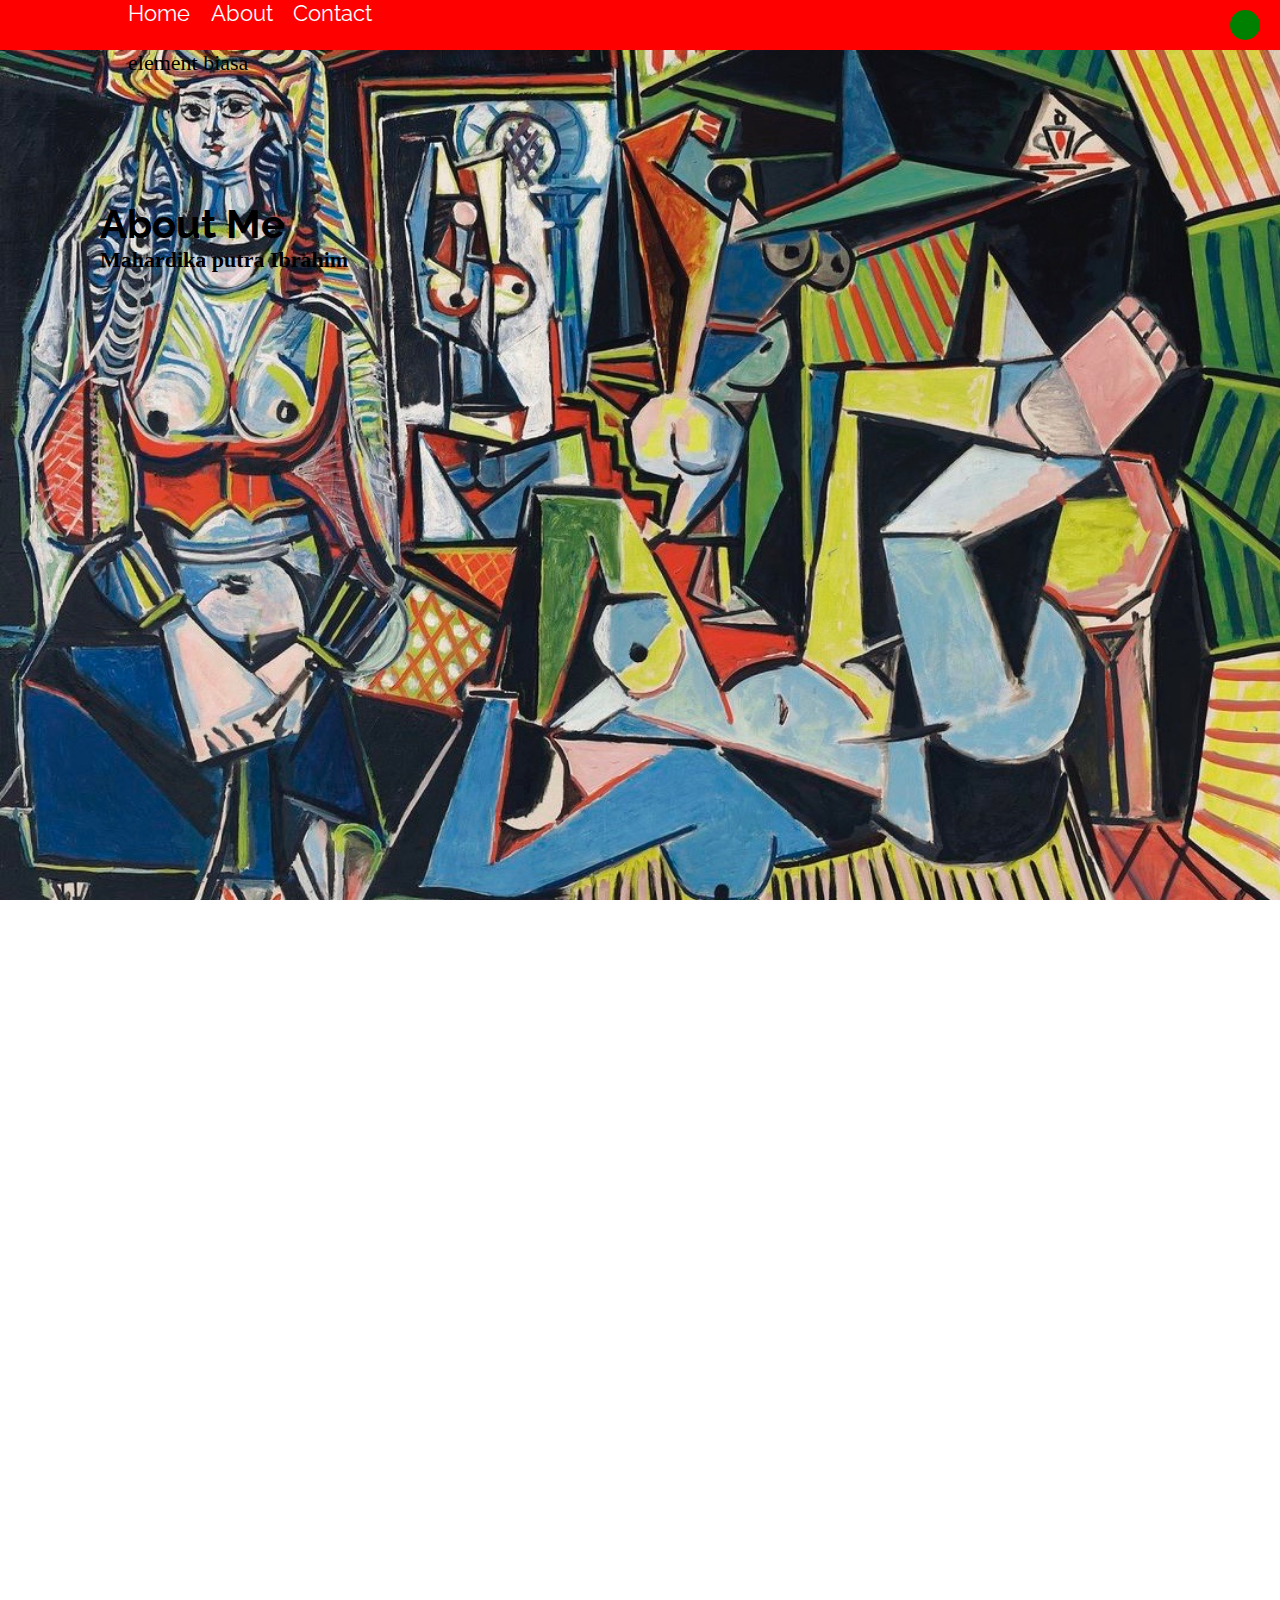
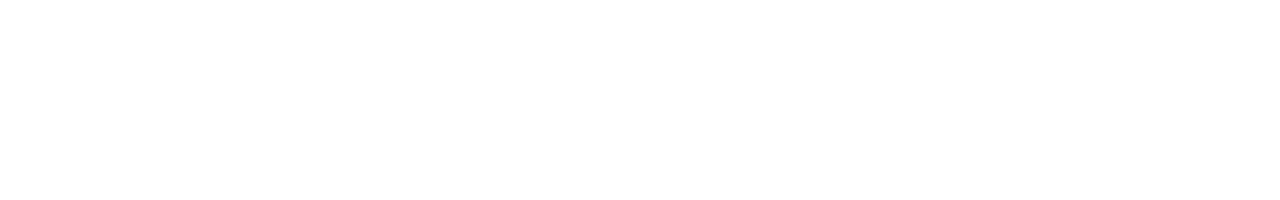
==== index.html @ 062ac873 "Add files via upload" ====
<!doctype html>
<html>
  <head>
    <meta name="viewport" content="width=device-width" />
    <link rel="stylesheet" type="text/css" href="css/global.css" />
  </head>
  <body>
    <nav>
      <main>
        <a href="index.html" class="menu">Home</a>
        <a href="about.html" class="menu">About</a>
        <a href="contact.html" class="menu">Contact</a>
        <div class="selalukananatas"></div>
      </main>
    </nav>
    <section class="full">
      <main>
        element biasa
        <div class="melayang">
          <h1>About Me</h1>
          <h3>Mahardika putra Ibrahim</h3>
        </div>
      </main>
    </section>
    <section></section>
  </body>
</html>
---- css/global.css ----
@import url('https://fonts.googleapis.com/css?family=Raleway:400,700&display=swap');

* {
  margin: 0;
  padding: 0;
  font-size: 22px;
}

nav {
  position: fixed;
  top: 0;
  left: 0;
  width: 100vw;
  height: 50px;
  background-color: red;
  z-index: 10;
}

main {
  width: 1024px;
  padding-top: 50px;
  margin-left: auto;
  margin-right: auto;
}

nav main {
  padding-top: 0px;
}

nav main a {
  text-decoration: none;
  color: white;
  font-family: 'Raleway', sans-serif;
  padding-top: 10px;
  padding-right: 15px;
}

nav main a:hover {
  text-decoration: underline;
  color: yellow;
}

nav .selalukananatas {
  width: 30px;
  height: 30px;
  position: absolute;
  top: 10px;
  right: 20px;
  background-color: green;
  border-radius: 15px;
}

section {
  width: 100%;
  height: 100vh;
  position: relative;
}

section.full {
  background-image: url('../image/bg.jpg');
  background-size: cover;
  background-position: top left;
  background-repeat: no-repeat;
}

section .left {
  position: relative;
  width: 40%;
  height: 100%;
  float: left;
}

section .right {
  position: relative;
  width: 60%;
  height: 100%;
  float: left;
}

section .melayang {
  position: absolute;
  top: 200px;
  left: 100px;
  width: 40%;
  height: 200px;
  /*background-color: pink;*/
}
/**/

h1 {
  font-size: 40px;
  font-family: 'Raleway', sans-serif;
}

@media (max-width: 1024px) {
  main {
    width: 100vw;
  }
  
  section .left, section .right {
    width: 100%;
    height: 50vh;
  }
  
  section .melayang {
    top: 80%;
    left: 10%;
    width: 90%;
  }
}
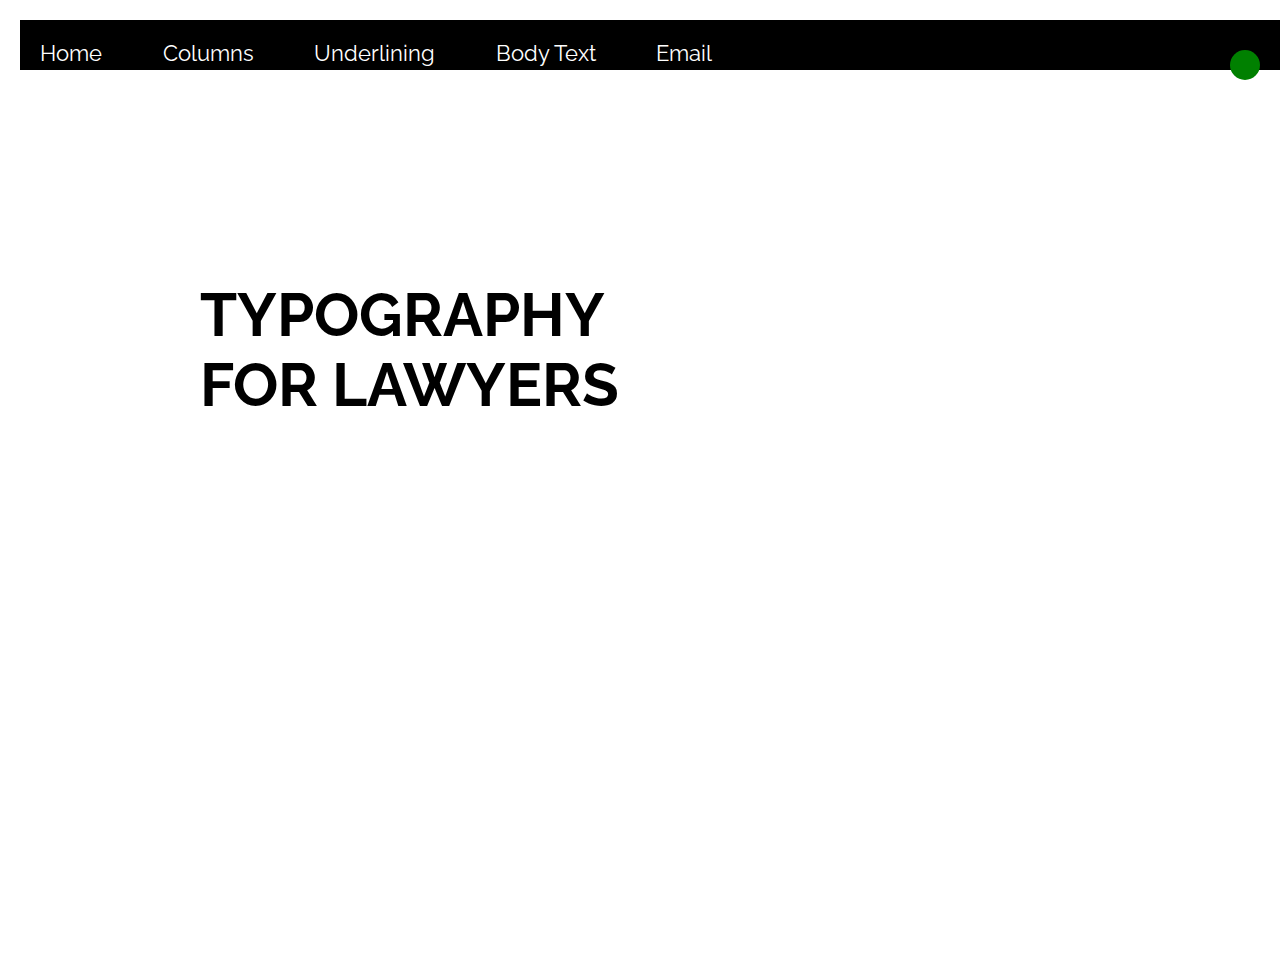
==== commit 39772095: "Add files via upload" ====
--- a/index.html
+++ b/index.html
@@ -8,20 +8,21 @@
     <nav>
       <main>
         <a href="index.html" class="menu">Home</a>
-        <a href="about.html" class="menu">About</a>
-        <a href="contact.html" class="menu">Contact</a>
+        <a href="columns.html" class="menu">Columns</a>
+        <a href="underlining.html" class="menu">Underlining</a>
+        <a href="bodytext.html" class="menu">Body Text</a>
+        <a href="email.html" class="menu">Email</a>
         <div class="selalukananatas"></div>
       </main>
     </nav>
     <section class="full">
       <main>
-        element biasa
+
         <div class="melayang">
-          <h1>About Me</h1>
-          <h3>Mahardika putra Ibrahim</h3>
+          <h1>TYPOGRAPHY FOR LAWYERS</h1>
+           <div class="container"></div>
         </div>
       </main>
     </section>
-    <section></section>
   </body>
 </html>--- a/css/global.css
+++ b/css/global.css
@@ -1,10 +1,12 @@
 @import url('https://fonts.googleapis.com/css?family=Raleway:400,700&display=swap');
 
 * {
-  margin: 0;
+  margin: 20px;
   padding: 0;
   font-size: 22px;
 }
+
+
 
 nav {
   position: fixed;
@@ -12,12 +14,12 @@
   left: 0;
   width: 100vw;
   height: 50px;
-  background-color: red;
+  background-color: black;
   z-index: 10;
 }
 
 main {
-  width: 1024px;
+  width: 1300px;
   padding-top: 50px;
   margin-left: auto;
   margin-right: auto;
@@ -57,9 +59,9 @@
 }
 
 section.full {
-  background-image: url('../image/bg.jpg');
-  background-size: cover;
-  background-position: top left;
+  background-color: white;
+  background-size: contain ;
+  background-position: center;
   background-repeat: no-repeat;
 }
 
@@ -87,9 +89,121 @@
 }
 /**/
 
+
+.paragraf {
+  width: 30%;
+  height: 200%;
+  margin-top:60px;
+  float: left;
+}
+
+.paragraf1 {
+  margin-top:60px;
+  width: 70%;
+  height: 100%;
+  float: left;
+}
+
+.paragraf1-2 {
+  padding-top:40px;
+  width:90%;
+  margin-left: 80%;
+}
+
+.paragraf1-3 {
+  padding-top:40px;
+  width: 80%;
+  margin-left: 50%;
+  float: left;
+}
+
+.paragraf1-4 {
+  margin-top:10px;
+  padding-top:50px;
+  width:80%;
+  margin-left: 50%;
+}
+
+.paragraf1-5 {
+  padding-top:40px;
+  width:90%;
+  margin-left: 40%;
+}
+
+.paragraf2 {
+  width: 30%;
+  height: 100%;
+  margin-top:40px;
+  float: left;
+}
+
+.paragraf21 {
+  width: 60%;
+  height: 100%;
+  margin-top:40px;
+  float: left;
+}
+
+.paragraf3 {
+  width: 100%;
+  margin-top:60px;
+  float: left;
+}
+.bodytextisi {
+  width: 100%;
+  margin-left: auto;
+  margin-right: auto;
+}
+
+.bodytextisi1 {
+  width: 100%;
+  margin-right: auto;
+  margin-left: auto;
+}
+
 h1 {
-  font-size: 40px;
-  font-family: 'Raleway', sans-serif;
+  font-size: 60px;
+  font-family: 'Raleway', sans-serif;
+  color: black;
+}
+
+h2 {
+  font-size: 30px;
+  font-family: 'Raleway', sans-serif;
+  olor: black;
+  margin bottom: 35px;
+  padding:20px;
+}
+
+h3 {
+  font-size: 30px;
+  font-family: 'Raleway', sans-serif;
+  olor: black;
+  text-decoration : underline;
+  margin-bottom: 35px;
+}
+
+h4 {
+  font-size: 30px;
+  font-family: 'Raleway', sans-serif;
+  color: black;
+}
+
+h5 {
+  font-size: 30px;
+  font-family:'helvetica', sans-serif;
+  color: black;
+   margin bottom: 35px;
+}
+
+h6{
+  
+  font-size: 30px;
+  font-family: 'Raleway', sans-serif;
+  color: black;
+   margin bottom: 35px;
+  
+  
 }
 
 @media (max-width: 1024px) {
@@ -103,8 +217,45 @@
   }
   
   section .melayang {
-    top: 80%;
+    top:30%;
+    left: 0%;
+    width: 90%;
+    
+  }
+    
+  section .aa {
+  position: relative;
+  width: 100%;
+  height: 50%;
+
+  }
+  
+  .paragraf{
+     top: 80%;
     left: 10%;
-    width: 90%;
-  }
-}+    width: 20%
+  
+  }
+  
+  .paragraf1 {
+    margin-left:28px;
+  }
+  
+  h1 {
+    font-size:40px;
+  }
+    
+  .melayang {
+    height:50vh;
+  }
+  section .full {
+    height: 100vh;
+  }
+    }
+    
+  }
+}
+  
+
+}
+
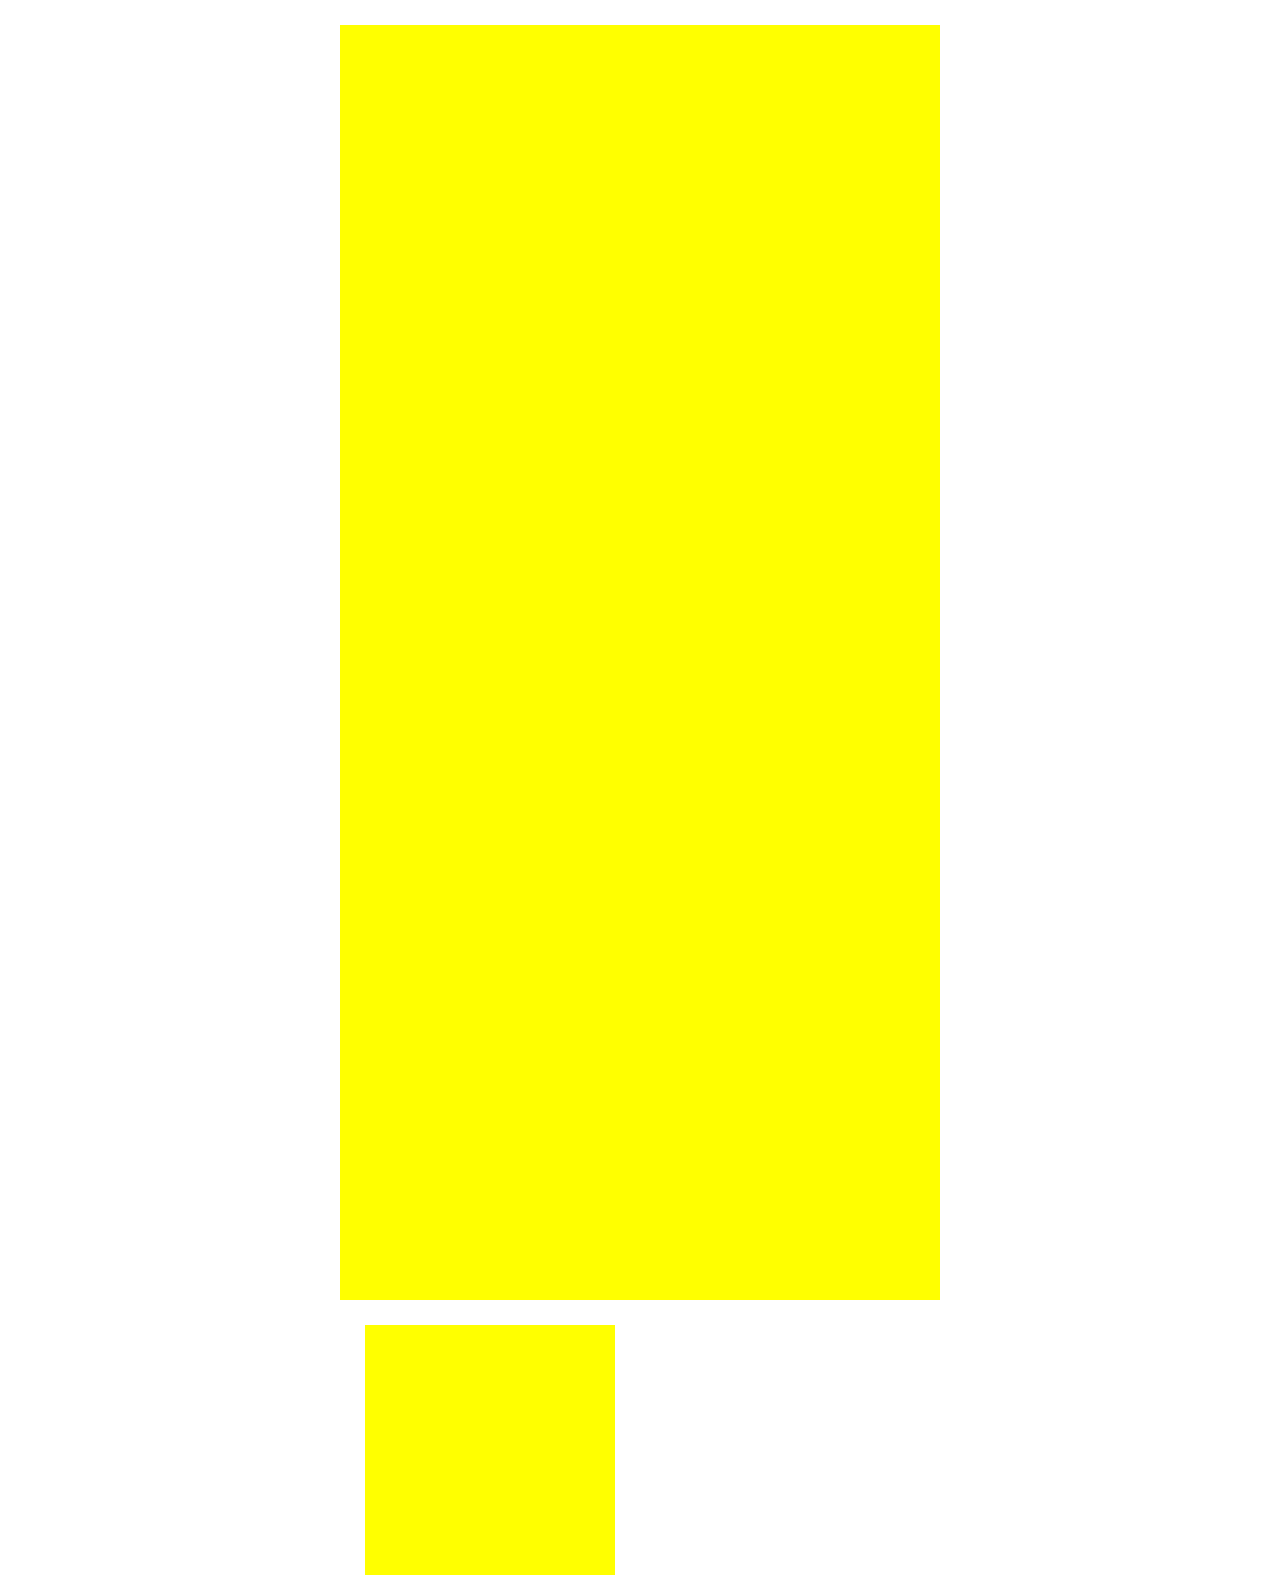
==== commit de990a18: "Add files via upload" ====
--- a/index.html
+++ b/index.html
@@ -1,28 +1,53 @@
-<!doctype html>
+<!DOCTYPE html>
 <html>
-  <head>
-    <meta name="viewport" content="width=device-width" />
-    <link rel="stylesheet" type="text/css" href="css/global.css" />
-  </head>
-  <body>
-    <nav>
-      <main>
-        <a href="index.html" class="menu">Home</a>
-        <a href="columns.html" class="menu">Columns</a>
-        <a href="underlining.html" class="menu">Underlining</a>
-        <a href="bodytext.html" class="menu">Body Text</a>
-        <a href="email.html" class="menu">Email</a>
-        <div class="selalukananatas"></div>
-      </main>
-    </nav>
-    <section class="full">
-      <main>
+    <head>
+        <title>halo ini title</title>
+        <style>
+            *{
+                padding: 0px;
+                margin: 0px;
+            }
+            h1, h2, h3, h4{
+                position: relative;
+                float: left;
+                color: red;
+                width: 300px;
+                height: 50px;
+                background-color: yellow;
+                padding: 10px;
+                margin: 10px;
+                box-sizing: content-box;
+                display: block;
+            }
+            .kotakluar {
+                position: relative;
+                width: 600px;
+                height: 1000px;
+                background-color: yellow;
+                display: block;
+                margin-left: auto;
+                margin-right: auto;
+            }
+           
+            .kotakdalam{
+                position: relative;
+                width: 250px;
+                height: 250px;
+                margin: 25px;
+                background-color: yellow;
+                display: block;
+            }
+        </style>
+    </head>
+    <body>
+        <div class="kotakluar">
+        <div class="kotakdalam">
+            <div class="joni"></div>
+            <div class="joni"></div>
+        </div>
+        <div class="kotakluar"></div>
+        <div class="kotakdalam"><?
+        <div class="lain"></div>
 
-        <div class="melayang">
-          <h1>TYPOGRAPHY FOR LAWYERS</h1>
-           <div class="container"></div>
-        </div>
-      </main>
-    </section>
-  </body>
+    </body>
 </html>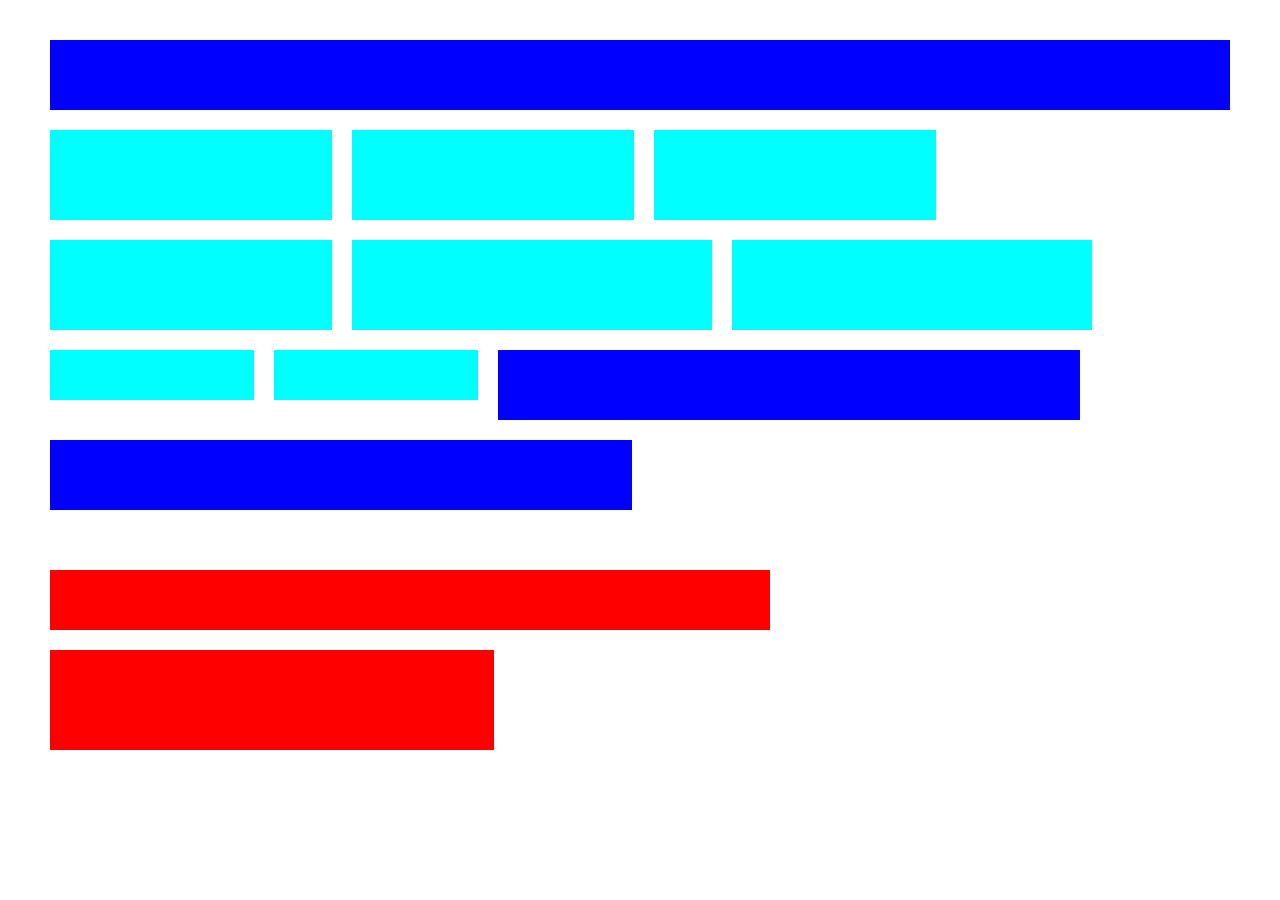
==== commit 6e1bdc6e: "Add files via upload" ====
--- a/index.html
+++ b/index.html
@@ -1,53 +1,49 @@
 <!DOCTYPE html>
 <html>
     <head>
-        <title>halo ini title</title>
-        <style>
-            *{
-                padding: 0px;
-                margin: 0px;
-            }
-            h1, h2, h3, h4{
-                position: relative;
-                float: left;
-                color: red;
-                width: 300px;
-                height: 50px;
-                background-color: yellow;
-                padding: 10px;
-                margin: 10px;
-                box-sizing: content-box;
-                display: block;
-            }
-            .kotakluar {
-                position: relative;
-                width: 600px;
-                height: 1000px;
-                background-color: yellow;
-                display: block;
-                margin-left: auto;
-                margin-right: auto;
-            }
-           
-            .kotakdalam{
-                position: relative;
-                width: 250px;
-                height: 250px;
-                margin: 25px;
-                background-color: yellow;
-                display: block;
-            }
-        </style>
+        <link rel="stylesheet" href="style.css">
+        <title>halo ini</title>
     </head>
     <body>
-        <div class="kotakluar">
-        <div class="kotakdalam">
-            <div class="joni"></div>
-            <div class="joni"></div>
+        <h1>halo</h1>
+ <div class="column" >
+        <h2>Column 1</h2>
+                </div>
+ <div class="column" >
+        <h2>Column 2</h2>
+                </div>
+ <div class="column">
+        <h2>Column 3</h2>
+                </div>
+ <div class="column">
+        <h2>Column 4</h2>
+                </div>
+                </div>
+ <div class="baris3">
+        <h3>column 5</h3>
+                </div>
+ <div class="baris3">
+        <h3>column 6</h3>
+                </div>
+
+
+ <div class="baris31">
+        <h4>column7</h4>
+                </div>
+<div class="baris31">
+     <h4>column8</h4>
         </div>
-        <div class="kotakluar"></div>
-        <div class="kotakdalam"><?
-        <div class="lain"></div>
-
+<div class="baris4">
+    <h5>column 9</h5>
+</div>
+<div class="baris4">
+    <h5>column 9</h5>
+</div>
+<div class="baris5">
+    <h6>column10</h6>
+</div>
+<div class="baris51">
+    <h6>column11</h6>
+</div>
     </body>
 </html>--- a/style.css
+++ b/style.css
@@ -0,0 +1,64 @@
+body {
+    background-repeat: no-repeat;
+    margin:40px;
+}
+
+h1 {
+    background-color: blue;
+    text-align: center;
+    font-size: 35px;
+    color: blue;
+    margin:10px;
+    height:70px;
+}
+
+.column {
+    float: left;
+    height: 90px;
+    width: 23.5%;
+    margin: 10px;
+    background-color: cyan;
+    color: cyan;
+  }
+.baris3 {
+    float: left;
+    height: 90px;
+    width: 30%;
+    margin:10px;
+    background-color: cyan;
+    color: cyan;
+}
+.baris31 {
+    float: left;
+    height: 50px;
+    width: 17%;
+    margin:10px;
+    background-color: cyan;
+    color: cyan;
+}
+.baris4 {
+    float: left;
+    height: 70px;
+    width: 48.5%;
+    margin:10px;
+    background-color: blue;
+    color: blue;
+}
+.baris5{
+    float: left;
+    height: 60px;
+    width: 60%;
+    margin:10px;
+    margin-top: 50px;
+    background-color: red;
+    color: red;
+}
+.baris51{
+    float: left;
+    height: 100px;
+    width: 37%;
+    margin:10px;
+    background-color: red;
+    color: red;
+}
+  